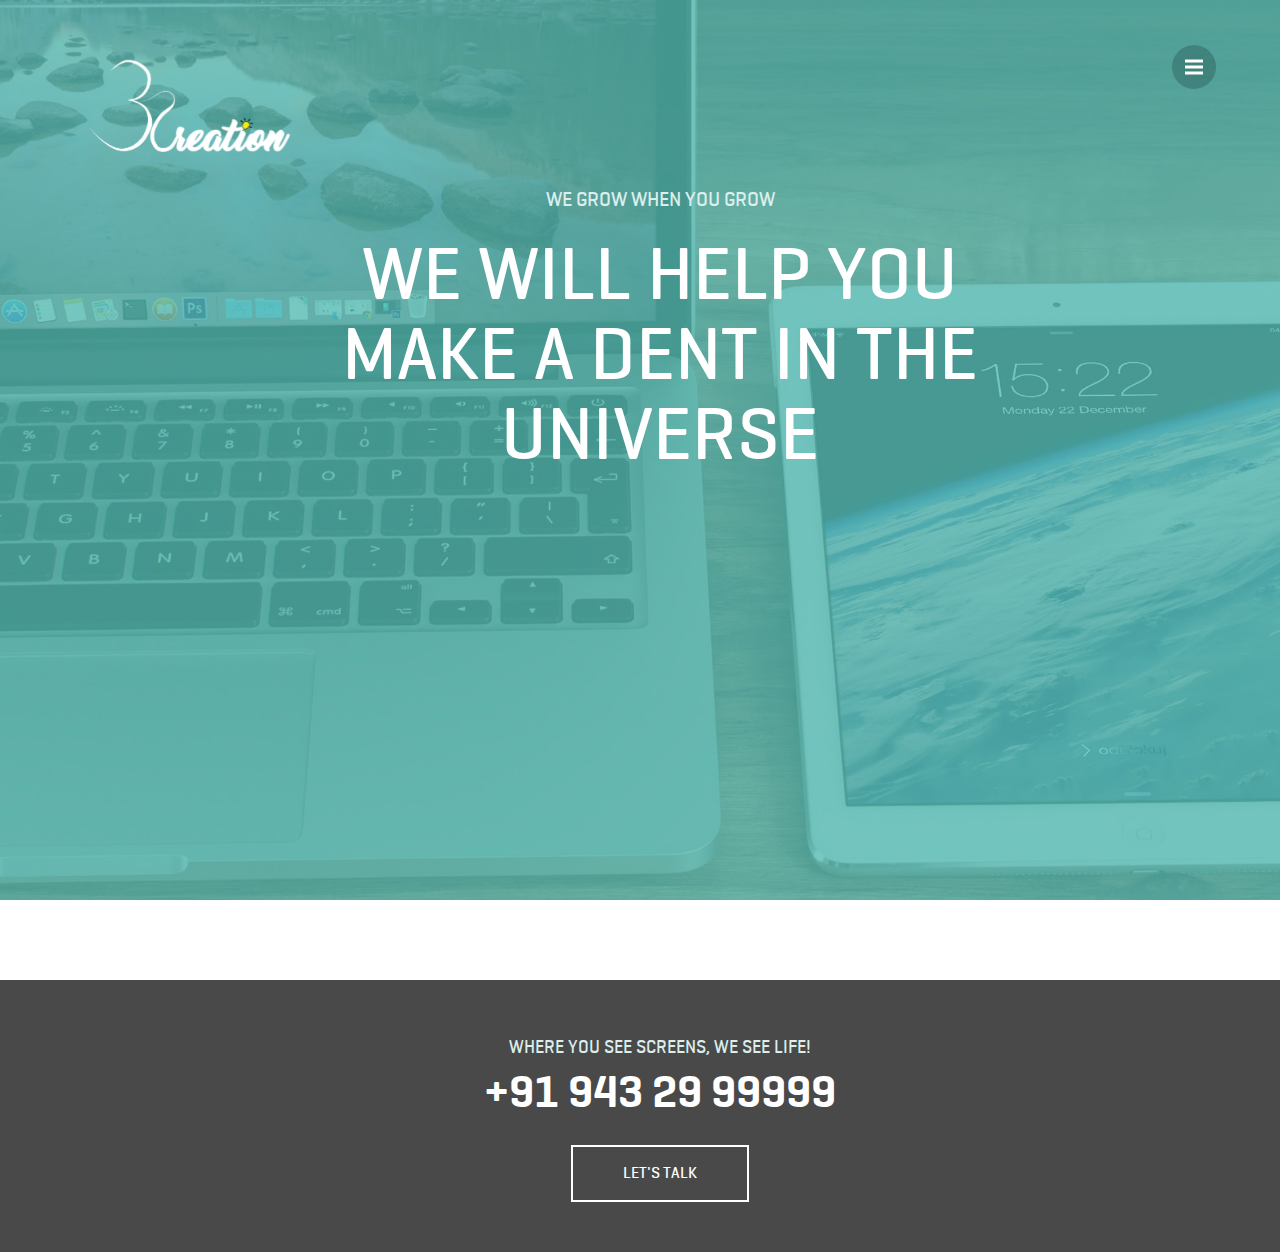
==== contact/index.html @ 8f8025cc "first commit" ====
<!DOCTYPE html>
<html lang="en">
<head>
  <meta charset="UTF-8">
  <title>Contact | OhmCreation</title>
  <link rel="stylesheet" href="../wp-content/themes/webbies/css/bootstrap.min.css">
  <link rel="stylesheet" href="../wp-content/themes/webbies/style.css">
  <script src="../wp-content/themes/webbies/js/prefixfree.min.js"></script>
  <meta name="viewport" content="width=device-width, initial-scale=1">
  <!--menubar css-->
   <link rel="stylesheet" href="../wp-content/themes/webbies/css/responsive.css">
  <link rel="stylesheet" href="../wp-content/themes/webbies/css/navbar.css">
  <!-- SEO -->
  <meta name="description"  content="Feel free to contact us, if you want to get quality web designing, web development, Application development at affordable prices." />

<link rel="canonical" href="index.html" />
<!-- SEO -->
</head>

<body>

<header>
  <nav class="navbar navbar-default navbar-fixed-top" role="navigation">
  <div class="navbar-header">
        <a class="navbar-brand" href="../index.html"><img src="../wp-content/uploads/2016/03/logo-min.png" style="width: 200px;"></a>
      </div>
    <div class="container">
      <!-- navbar-header -->
	  <!--<div class="collapse navbar-collapse" id="collapse">-->
        <div id="collapse">
        <ul class="cd-primary-nav">
		<a href="../index.html"><img src="../wp-content/uploads/2016/03/grenn_logo-min.png" style="width: 200px;"></img></a>
			<li><a href="../index.html">Home</a></li>
			<li><a href="../what-we-offer/index.html">What we offer</a></li>
			<!-- <li><a href="http://webbies.co/advantage/">Ohmcreation advantage</a></li> -->
			<li><a href="../index.html%3Fp=6.html">Our Process</a></li>
			<!--<li><a href="testimonials.html">Testimonials</a></li>-->
			<li><a href="index.html">Contact</a></li>
		</ul> 
      </div>
    </div>
  </nav>

  <div class="carousel fade" data-ride="carousel" id="featured">
  <!--<ol class="carousel-indicators">
    </ol>-->
    
    <div class="carousel-inner fullheight">
      <div class="item"><img src="../wp-content/uploads/2016/03/contact-min.jpg" alt="O">
      	<div class="col-md-12 col-sm-12 col-xs-12 icon_div ">
        	<ul class="ne_top adv_2">
        	<div class="container top con1">WE GROW WHEN YOU GROW</div>
            <div class="container top con2">
                WE WILL HELP YOU MAKE A DENT IN THE UNIVERSE
            </div>
            </ul>
        </div>
      </div>
    </div>

    <!--<a class="left carousel-control" href="#featured" role="button" data-slide="prev">
    <span class="glyphicon glyphicon-chevron-left"><img src="images/left_ar.png" class="img-responsive"></span>
    </a>
    <a class="right carousel-control" href="#featured" role="button" data-slide="next">
    <span class="glyphicon glyphicon-chevron-right"> <img src="images/right_ar.png" class="img-responsive"></span>
    </a>-->
    
  </div>
</header>

<!-- <div class="main">
  <div class="page" id="mission">
    <div class="content container">
      <h2></h2>      
      <div class="row">
        <div class="col-md-6 col-sm-6">
        	<img src="../wp-content/themes/webbies/images/sumesh.png" class="img-responsive center-block offer">
        </div> -->
      <!--   
        <div class="col-md-6 col-sm-6 cn_pdng">
        <span class="con_advs">FOUNDER-CEO</span>
         <div class="con_h2">Sumesh Dugar</div>   
        	<p class="con_text top">Sumesh is the captain of the ship, steering the crew through smooth sailing and rough weather. He guides business strategy and provides insight on what will work and what won't. He's a sucker for smart, intuitive design. Throw him a good challenge, and he'll know exactly how to take it apart and put it back together in a better way. He believes in believing, and takes a particular interest in understanding how businesses can be optimized and improved at each stage.
            </p>
            <div class="col-md-5 col-sm-6 top"> <a href="mailto:kapeesh@webbies.co"><button class="button5 ">Send Mail</button></a></div> 
            <div class="col-md-6 col-sm-6 top"> <span class="con_no ">+91 98361 59218</span></div>
        </div>
      </div>
	  
	  <div class="row" style="padding-top:50px">
        <div class="col-md-6 col-sm-6">
        	<img src="../wp-content/themes/webbies/images/manvi.png" class="img-responsive center-block offer">
        </div>
        
        <div class="col-md-6 col-sm-6 cn_pdng">
        <span class="con_advs">CREATIVE HEAD</span>
         <div class="con_h2">Manvi Agarwal</div>   
        	<p class="con_text top">Manvi advises on designing and testing. She loves clever wordplay and witty, meaningful content. When you see her sipping on a steaming cup of green tea, you can be sure that she's deep in thought about how to make some aspect of the interface experience better. Her curiosity can be piqued by talking about machine learning. She is fascinated by how the public social profile, core values, and product offerings of a company are closely interrelated to each other.
            </p>
            <div class="col-md-5 col-sm-6 top"> <a href="mailto:manvi.webbies@gmail.com"><button class="button5 ">Send Mail</button></a></div> 
            <div class="col-md-6 col-sm-6 top"> <span class="con_no ">+91 85849 93333</span></div>
        </div>
      </div> -->
      
      <!--<div class="row top3">
        <div class="col-md-6 col-sm-6">
        	<img src="images/manvi.png" class="img-responsive center-block offer">
        </div>
        
        <div class="col-md-6 col-sm-6 cn_pdng">
        <span class="con_advs">SENIOR ADVISOR</span>
         <div class="con_h2">Manvi Agarwal</div>   
        	<p class="con_text top">Christian is all about the vortex between brand identities, motion graphics and digital. He has worn many hats in his career; entrepreneur, advisor, strategist, creative director, CEO. As a result, he has a unique ability to manage multi-disciplinary projects and to navigate complex challenges. As a senior advisor in brand strategy, he is the man who can convert insights and strategies into sustainable and useful advantages for the companies and organisations we work with.
            </p>
           <div class="col-md-5 col-sm-6 top"> <button class="button5 ">Send Mail</button></div> 
            <div class="col-md-6 col-sm-6 top"> <span class="con_no ">+91 98361 59218</span></div>
        </div>
      </div>-->
      
    </div>
  </div>
</div><!-- main -->

<footer>
  <div class="container ft_3">
    <ul>
      <li class="ft_1">WHERE YOU SEE SCREENS, WE SEE LIFE!</li>
      <li class="ft_2"><a href="tel:+919836159218">+91 943 29 99999</a></li>
      <li class="top">
        <button class="bttn3">LET'S TALK<!--<a href="tel:+91 9836159218"> </a>--></button>
      </li>
    </ul>
  </div>
</footer>
     <div class="cd-overlay-nav">
		<span></span>
	</div> <!-- cd-overlay-nav -->

	<div class="cd-overlay-content">
		<span></span>
	</div> <!-- cd-overlay-content -->

	<a href="index.html#0" class="cd-nav-trigger">Menu<span class="cd-icon"></span></a>
<script src="../wp-content/themes/webbies/js/jquery.min.js"></script>
<script src="../wp-content/themes/webbies/js/bootstrap.min.js"></script>
<script src="../wp-content/themes/webbies/js/myscript.js"></script>
<!--menubar js-->
<!--<script src="js/jquery-2.1.1.js"></script>-->
<script src="../wp-content/themes/webbies/js/velocity.min.js"></script>
<script src="../wp-content/themes/webbies/js/main.js"></script>
<script>
$(document).ready(function(){

	$(".Isactive").click(function(){
		if($(this).attr("src") == "http://webbies.co/wp-content/themes/webbies/images/startup.png")
		{
			$(this).attr("src","http://webbies.co/wp-content/themes/webbies/images/process_corporate.png")
			$(".Isactive2").attr("src","http://webbies.co/wp-content/themes/webbies/images/process_corporate2.png")
		}
		else
		{
			$(this).attr("src","http://webbies.co/wp-content/themes/webbies/images/startup.png")
			$(".Isactive2").attr("src","http://webbies.co/wp-content/themes/webbies/images/corporate.png")
		}
	})
	$(".Isactive2").click(function(){
	
		if($(this).attr("src") == "http://webbies.co/wp-content/themes/webbies/images/process_corporate2.png")
		{
			$(this).attr("src","http://webbies.co/wp-content/themes/webbies/images/corporate.png")
			$(".Isactive").attr("src","http://webbies.co/wp-content/themes/webbies/images/startup.png")
		}
		else
		{
			$(this).attr("src","http://webbies.co/wp-content/themes/webbies/images/process_corporate2.png")
			$(".Isactive").attr("src","http://webbies.co/wp-content/themes/webbies/images/process_corporate.png")
		}

		
			
	})
	$('ul#mainNav li a').click(function(){
		$('.content').hide();
		$('#'+$(this).data('content')).fadeIn(1000);
	});
    function fadeInFirstContent(){
        $('#content-wrap1').fadeIn(1000);
    
    }
    fadeInFirstContent();
})
 
</script>
</body>
</html>
---- wp-content/themes/webbies/style.css ----
/*Theme Name: Webbies */
@import url(http://fonts.googleapis.com/css?family=Open+Sans:400,300,700,800|Roboto+Slab:400,100,300,700);
@font-face {
	font-family: 'geogrotesque-medium-webfont';
	src: url(fonts/geogrotesque-medium-webfont.otf);
	src: url(fonts/geogrotesque-medium-webfont.eot) format("embedded-opentype"), url(fonts/geogrotesque-medium-webfont.woff2.html) format("woff2"), url(fonts/geogrotesque-medium-webfont.woff) format("woff"), url(fonts/geogrotesque-medium-webfont.ttf) format("truetype"), url(fonts/geogrotesque-medium-webfont.svg) format("svg")
}
@font-face {
	font-family: 'Georgia';
	src: url(fonts/Georgia.otf);
	src: url(fonts/Georgia.eot) format("embedded-opentype"), url(fonts/Georgia.woff2.html) format("woff2"), url(fonts/Georgia.woff) format("woff"), url(fonts/Georgia.ttf) format("truetype"), url(fonts/Georgia.svg) format("svg")
}
@font-face {
	font-family: 'geogrotesque-light-webfont';
	src: url(fonts/geogrotesque-light-webfont.otf);
	src: url(fonts/geogrotesque-light-webfont.eot) format("embedded-opentype"), url(fonts/geogrotesque-light-webfont.woff2.html) format("woff2"), url(fonts/geogrotesque-light-webfont.woff) format("woff"), url(fonts/geogrotesque-light-webfont.ttf) format("truetype"), url(fonts/geogrotesque-light-webfont.svg) format("svg")
}
@font-face {
	font-family: 'geogrotesque-semibold-webfont';
	src: url(fonts/geogrotesque-semibold-webfont.otf);
	src: url(fonts/geogrotesque-semibold-webfont.eot) format("embedded-opentype"), url(fonts/geogrotesque-semibold-webfont.woff2.html) format("woff2"), url(fonts/geogrotesque-semibold-webfont.woff) format("woff"), url(fonts/geogrotesque-semibold-webfont.ttf) format("truetype"), url(fonts/geogrotesque-semibold-webfont.svg) format("svg")
}
@font-face {
	font-family: 'tisa';
	src: url(fonts/tisa.otf);
	src: url(fonts/tisa.eot) format("embedded-opentype"), url(fonts/tisa.woff2.html) format("woff2"), url(fonts/tisa.woff) format("woff"), url(fonts/tisa.ttf) format("truetype"), url(fonts/tisa.svg) format("svg")
}
@font-face {
	font-family: 'tisapro';
	src: url(fonts/tisapro.otf);
	src: url(fonts/tisapro.eot) format("embedded-opentype"), url(fonts/tisapro.woff2.html) format("woff2"), url(fonts/tisapro.woff) format("woff"), url(fonts/tisapro.ttf) format("truetype"), url(fonts/tisapro.svg) format("svg")
}
body {
	font-family: geogrotesque-medium-webfont;
	font-weight: 300;
	font-size: 2em;
	position: relative;
	overflow-x: hidden
}
.body_c {
	background: #f0f7f7
}
h1, h2, h3, h4, h5, h6 {
	font-family: geogrotesque-medium-webfont;
	font-weight: 100;
	margin: 0
}
.bdy_with {
	width: 75%;
	border: 1px solid #F0F
}
header .navbar {
	padding: 0;
	transition: all .5s ease-out
}
header .navbar-default {
	background-color: transparent;
	border: none
}
header .navbar-default .navbar-nav a {
	color: #fff;
	padding: 5px 8px
}
header .navbar-default .navbar-nav a:hover {
	color: #EEC856
}
header .navbar-default .navbar-nav .active a {
	font-weight: 700;
	color: #EEC856;
	background: transparent;
	border-bottom: 4px solid #EEC856;
	text-shadow: none
}
header .navbar-default .navbar-nav .active a:hover {
	color: #E15D5F;
	background: transparent;
	text-shadow: none
}
header .navbar-brand {
	background-repeat: no-repeat;
	background-position: 15px 0;
	height: auto
}
header .navbar-brand h1 {
	color: #fff;
	margin: 0;
	font-size: 1.8em;
	font-weight: 400;
	padding-left: 105px
}
header .navbar-brand span.subhead {
	display: block;
	font-family: "Roboto Slab", serif;
	font-size: .6em;
	font-weight: 100
}
header .navbar-toggle {
	background-color: #279182
}
header .navbar-default .navbar-toggle .icon-bar {
	background-color: #fff
}
@media only screen and (max-width: 768px) {
header .navbar-collapse.in {
	background-color: rgba(0,0,0,.5)
}
}
header .navbar.inbody {
	padding-top: 0;
	padding-bottom: 0
}
header .navbar.inbody .navbar-nav {
	padding-top: 55px
}
header .inbody .navbar-brand {
	background-size: 43px;
	background-position: top left;
	margin-top: 45px;
	padding-bottom: 0;
	margin-left: 75px
}
header .inbody .navbar-brand h1 {
	font-size: 1.1em;
	padding-left: 38px
}
header .inbody .navbar-brand span.subhead {
	display: none
}
.carousel.fade {
	opacity: 1
}
.carousel.fade .item {
	transition: opacity ease-out .7s;
	left: 0;
	opacity: 0;
	top: 0;
	position: absolute;
	width: 100%;
	display: block
}
.carousel.fade .item:first-child {
	top: auto;
	opacity: 0;
	position: relative
}
.carousel.fade .item.active {
	opacity: 1
}
.carousel-control.right, .carousel-control.left {
	background-image: none
}
#featured .item {
	background-size: cover;
	background-repeat: no-repeat;
	background-position: center center;
	width: 100%;
	height: 100%
}
.page {
	padding: 50px 0
}
.page h2 {
	font-size: 3em;
	text-align: center;
	margin-bottom: 30px
}
.page h3 {
	font-size: 2em;
	text-align: center;
	margin-bottom: 30px
}
#mission {
	background-color: #2em #fff
}
.service {
	margin: 20px 0;
	text-align: center
}
#services img.icon {
	display: block;
	width: 80px;
	margin: 0 auto;
	margin-bottom: 5px
}
#services h3 {
	margin-bottom: 10px
}
@media only screen and (min-width: 450px) and (max-width: 768px) {
.service p {
	padding: 0 20%
}
}
#staff {
	background-color: #fff
}
.doctor {
	margin: 10px 0
}
.doctor h3 {
	font-weight: 600;
	font-size: 1.2em;
	color: #6F4E36;
	padding-bottom: 5px
}
.doctor p {
	font-size: .8em
}
.doctor img {
	width: 100%
}
#testimonials {
	padding: 0
}
#testimonials h2 {
	display: none
}
#testimonials blockquote {
	margin: 0;
	padding: 0;
	border-left: none;
	min-height: 500px;
	position: relative
}
#testimonials blockquote .quote {
	background-color: rgba(255,255,255,.6);
	padding: 20px 5%;
	position: absolute;
	bottom: 0;
	width: 75%;
	font-weight: 400;
	border-radius: 0 50px 0 0
}
#testimonials blockquote .quote:hover {
	background-color: rgba(239,240,196,.9)
}
#testimonials #janeh {
	background: url(http://webbies.co/wp-content/themes/webbies/images/testimonial-janeh.jpg) no-repeat center center;
	background-size: cover
}
#testimonials #johnb {
	background: url(http://webbies.co/wp-content/themes/webbies/images/testimonial-johnb.jpg) no-repeat center center;
	background-size: cover
}
#testimonials #mcphersons {
	background: url(http://webbies.co/wp-content/themes/webbies/images/testimonial-mcphersons.jpg) no-repeat center center;
	background-size: cover
}
#testimonials #lorraines {
	background: url(images/testimonial-lorraines.jpg) no-repeat center center;
	background-size: cover
}
#testimonials .quote {
	font-size: 1.2em;
	line-height: 110%;
	font-weight: 400
}
#testimonials .quote .more, #testimonials .customer {
	opacity: 0;
	font-size: 0;
	line-height: 0;
	padding-top: 10px
}
#testimonials .quote:hover .more {
	font-family: "Open Sans", sans-serif;
	font-weight: 100;
	display: block;
	opacity: 1;
	font-size: .8em;
	line-height: 120%
}
#testimonials .quote:hover .customer {
	display: block;
	font-size: .7em;
	text-align: right
}
#testimonials .quote .intro::after {
	content: '...'
}
#testimonials .quote:hover .intro::after {
	content: ''
}
footer {
	background: #586D74;
	color: #fff;
	font-size: .8em;
	padding: 20px 0 40px
}
footer a:hover {
	color: #fff!important
}
footer .phone {
	font-size: 1.4em;
	font-weight: 700;
	color: #E0E6AE
}
footer .navbar {
	margin-bottom: 0;
	min-height: 0
}
footer .navbar-default {
	background-color: transparent;
	border: none;
	margin-right: 40px
}
footer .navbar-nav>li a {
	padding-top: 0;
	padding-bottom: 0;
	text-decoration: underline;
	color: #EEC856!important
}
.icon_div {
	margin: 166px 0 34px;
	position: absolute
}
.ne_top {
	color: #fff;
	text-align: center
}
.icn1 {
	background: no-repeat center;
	height: 10em;
	margin: auto
}
.button {
	background-color: #fff;
	border: none;
	color: #4FABA4;
	padding: 10px;
	margin-top: 8px;
	padding-right: 45px;
	padding-left: 50px
}
.top {
	margin-top: 20px
}
.top9 {
	margin-top: 12px
}
.top3 {
	margin-top: 66px
}
.soan {
	font-family: 'tisapro'
}
.soan1 {
	font-size: 2.5em;
	padding-bottom: 12px
}
.soan2 {
	font-size: 16px;
	line-height: 1.6
}
.offer {
	padding: 40px;
	padding-top: 0;
	height: 15em
}
.offer_text {
	width: 83%;
	margin: auto;
	color: #696969;
	font-family: 'tisapro';
	font-size: 18px;
	text-align: center;
	line-height: 2;
	margin-top: 20px
}
.button2 {
	background-color: #54bbb2;
	border: none;
	color: #fff;
	padding: 10px;
	padding-right: 30px;
	padding-left: 30px;
	width: 232px
}
.btnText {
	font-family: geogrotesque-medium-webfont;
	color: #4FABA4
}
.btnTextWhite {
	color: #fff
}
.button4 {
	color: #54bbb2;
	border: none;
	display: inline-block;
	padding: 11px 60px;
	border-radius: 0;
	text-align: center;
	font-size: 18px;
	background: #fff
}
.button5 {
	border: none;
	background-color: #54bbb2;
	border: none;
	color: #fff;
	padding: 10px;
	padding-right: 50px;
	padding-left: 50px
}
.offer_btn {
	text-align: center
}
div#services {
	background: url(../../uploads/2016/03/servicesbg-min.jpg);
	color: #FFF
}
.perc {
	color: #FFF;
	font-size: 100px;
	line-height: 100px
}
.advntg {
	padding-top: 0;
	height: 20em
}
.advntg_h {
	color: #393939;
	font-size: 18px;
	padding-top: 23px;
	font-family: 'geogrotesque-light-webfont'
}
div.testimonials {
	background: url(../../uploads/2016/03/testimonials-min.jpg);
	color: #FFF
}
img.icon {
	width: 50%;
	background: #fff;
	border-radius: 50%;
	height: 100%;
	padding-top: -10px
}
.testim {
	font-size: 20px;
	padding-top: 20px
}
.f_topbox input[type=text] {
	background: none;
	border-bottom: 1px dashed #ccc;
	border-left: none;
	border-right: none;
	border-top: none;
	font-size: 16px;
	margin-bottom: 14px;
	padding: 8px 16px 8px 12px;
	width: 100%;
	font-family: 'opensans-light-webfont';
	font-weight: 300;
	font-style: italic;
	color: #000
}
.f_topbox input[type=submit] {
	border: 2px solid #46eca0;
	border-radius: 2px;
	color: #000;
	display: inline-block;
	font-family: 'OpenSansBold';
	padding: 5px 50px;
	text-align: center;
	font-size: 16px;
	background: none
}
.frmcr {
	height: 48px
}
.form_control {
	outline: 0;
	display: block;
	font-family: 'tisapro';
	width: 100%;
	padding: 6px 12px;
	font-size: 14px;
	line-height: 1.42857143;
	color: #696969;
	background: none;
	background-image: none;
	border: 0;
	border-bottom: 1px solid #696969;
	border-radius: 0
}
.input_group_addon {
	padding: 6px 12px
}
.input_group_addon, .input-group-btn {
	width: 1%;
	white-space: nowrap;
	vertical-align: middle
}
.input_group_addon, .input-group-btn, .input-group .form-control {
	display: table-cell
}
.frm_button {
	border: none;
	color: #fff;
	display: inline-block;
	padding: 11px 100px;
	border-radius: 0;
	text-align: center;
	font-size: 18px;
	background: #54bbb2
}
.ghk {
	margin-top: 24px;
	margin-left: 60px
}
.contt {
	font-size: 24px;
	color: #fff;
	margin-bottom: -7px;
	line-height: 31px
}
.contc {
	width: 50%;
	margin: auto
}
.contc2 {
	text-align: center;
	margin-top: 40px
}
select#location {
	width: 95%;
	padding-left: 10px;
	padding-bottom: 11px;
	border: 0;
	border-bottom: 1px solid #696969;
	color: #696969;
	font-size: 14px;
	font-family: 'tisapro';
	outline: 0;
	background: none
}
.dis_b {
	display: block
}
.dis_n {
	display: none
}
.dis_b2 {
	display: initial
}
.dis_n2 {
	display: none
}
.mrg_ato {
	float: none;
	margin: auto
}
.carousel-control:hover, .carousel-control:focus {
	color: #fff;
	text-decoration: none;
	filter: alpha(opacity=90);
	outline: 0;
	opacity: .9
}
::-webkit-input-placeholder {
color:#696969
}
:-moz-placeholder {
color:#696969
}
::-moz-placeholder {
color:#696969
}
:-ms-input-placeholder {
color:#696969
}
.CLR {
	color: #fff
}
.top2 {
	margin-top: 120px
}
.top4 {
	margin-top: 80px
}
.top5 {
	margin-top: 55px;
	margin-bottom: 35px
}
.top6 {
	margin-top: 55px;
	margin-bottom: 43px
}
.top7 {
	padding-top: 45px
}
.top8 {
	margin-top: 35px
}
.clr2 {
	color: #54bbb2
}
.testms {
	color: #393939;
	font-size: 3em;
	font-family: 'geogrotesque-medium-webfont';
	text-align: center;
	padding-top: 75px
}
.testms1 {
	background: url(images/testimonial.jpg)
}
div#testms2 {
	margin-top: 30px
}
.sldr_p {
	padding-top: 15px;
	line-height: 25px;
	font-family: 'Georgia';
	color: #fff;
	font-size: 15px;
	text-shadow: none;
	text-align: left
}
.car {
	bottom: -56px
}
.pdd_btm {
	padding-bottom: 30px
}
nav.navbar.navbar-default.navbar-fixed-top.bkg_wh.inbody {
	background: #f0f7f7
}
.con1 {
	font-size: 20px;
	font-family: 'geogrotesque-medium-webfont';
	color: #dbeeec
}
.con2 {
	width: 75%;
	line-height: 80px;
	font-size: 75px;
	padding: 0 120px 20px
}
.con_h2 {
	text-align: left;
	font-family: 'geogrotesque-semibold-webfont';
	font-size: 40px
}
.con_text {
	color: #999;
	font-family: 'tisapro';
	font-size: 15px;
	text-align: left;
	line-height: 1.6
}
.con_no {
	color: #898989;
	font-size: 18px;
	line-height: 3
}
.con_advs {
	color: #c2c1c1;
	font-size: 17px
}
footer {
	background: #494949
}
ul {
	list-style-type: none
}
.add {
	font-family: 'geogrotesque-light-webfont'
}
.perctge {
	font-family: 'geogrotesque-medium-webfont';
	color: #54bbb2;
	font-size: 70px;
	float: left;
	padding: 0;
	margin: 0;
	line-height: 53px;
	padding-right: 13px
}
.proc_text {
	margin: auto;
	float: none;
	color: #696969;
	font-family: 'tisapro';
	font-size: 16px;
	text-align: left;
	padding-right: 28px;
	line-height: 1.3;
	padding-left: 16px;
	width: 264px
}
.proc_bg {
	background: url(images/process_bg.png);
	padding-top: 5%;
	padding-bottom: 5%;
	color: #fff;
	font-family: 'tisapro';
	font-size: 16px
}
.arl_text {
	padding: 5px;
	height: 120px;
	margin-top: 15px
}
.li {
	background: url(../../uploads/2016/03/le_ar-min.png) top right no-repeat;
	padding-right: 30px;
	background-position-y: 14px
}
.li2 {
	background: url(../../uploads/2016/03/down_ar-min.png) center bottom no-repeat;
	padding-right: 16px
}
.li3 {
	background: url(../../uploads/2016/03/ar_lft-min.png) top right no-repeat;
	padding-right: 30px;
	background-position-y: 14px
}
.ft_1 {
	color: #dbeeec;
	font-size: 18px
}
.ft_2 {
	color: #fff;
	font-size: 45px;
	font-family: 'geogrotesque-semibold-webfont'
}
.bttn3 {
	outline: 0;
	padding: 15px;
	padding-left: 50px;
	padding-right: 50px;
	background: none;
	border: 2px solid #fff
}
.ft_3 {
	padding-top: 35px;
	text-align: center
}
.imf_abs {
	position: absolute;
	left: -64px;
	top: 85px
}
.pad {
	padding: 4px
}
.inner1 {
	height: 6em;
	padding-top: 58px;
	text-align: center;
	color: #393939;
	font-size: 35px
}
.inner_text {
	font-size: 15px;
	font-family: 'tisapro';
	color: #696969;
	line-height: 23px;
	padding-right: 10px
}
.ispan {
	color: #54bbb2;
	font-size: 18px;
	line-height: 1.6
}
.width_all {
	width: 75%;
	border: 1px solid red
}
a.left.carousel-control {
	margin-left: 15%
}
a.right.carousel-control {
	margin-right: 13%
}
.cor_with {
	width: 200px;
	margin: auto
}
.form-group {
	margin-bottom: 15px;
	margin-left: 20px
}
.ofr {
	margin-bottom: 44px
}
.ofr_crlc {
	width: 87%;
	margin: auto
}
.ct_sub {
	padding-top: 44px
}
.carousel-control .icon-next, .carousel-control .glyphicon-chevron-right {
	right: 20%;
	margin-right: -10px
}
.headerBig {
	padding-top: 30px;
	padding-bottom: 30px
}
.parentTxtDiv {
	display: flex;
	justify-content: center;
	align-items: center
}
.only1 {
	margin: auto;
	float: none;
	text-align: center
}
.carousel {
	height: 100%;
	margin-bottom: 80px
}
.carou {
	height: 100%;
	background: url(../../uploads/2016/03/carousel-exoticanimals-min.jpg);
	margin-bottom: 80px
}
.carousel-caption {
	z-index: 0;
	/*top: 25%*/
}
.carousel .item {
	height: 670px
}
.carousel-inner > .item > img {
	position: absolute;
	top: 0;
	left: 0;
	min-width: 100%
}
.marketing .col-lg-4 {
	margin-bottom: 20px;
	text-align: center
}
.marketing h2 {
	font-weight: 400
}
.marketing .col-lg-4 p {
	margin-right: 10px;
	margin-left: 10px
}
.featurette-divider {
	margin: 80px 0
}
.featurette-heading {
	font-weight: 300;
	line-height: 1
}
@media (min-width: 768px) {
.navbar-wrapper {
	margin-top: 20px
}
.navbar-wrapper .container {
	padding-right: 15px;
	padding-left: 15px
}
.navbar-wrapper .navbar {
	padding-right: 0;
	padding-left: 0;
	border-radius: 4px
}
.carousel-caption p {
	font-family: 'tisapro';
	margin-bottom: 20px;
	font-size: 21px;
	line-height: 1.4
}
.featurette-heading {
	font-size: 50px
}
}
@media (min-width: 992px) {
.featurette-heading {
	margin-top: 120px
}
}
.parentTxtDiv2 {
	display: block;
	justify-content: center;
	align-items: center
}
.dis_b3 {
	display: block
}
.dis_n3 {
	display: none
}
.imf_abs22 {
	position: absolute;
	left: 295px;
	width: 75px!important;
	height: 75px!important;
	margin-top: -147px
}
.active_img {
	display: inline
}
a:focus, a:active, button, input[type="reset"]::-moz-focus-inner, input[type="button"]::-moz-focus-inner, input[type="submit"]::-moz-focus-inner, select::-moz-focus-inner, input[type="file"] > input[type="button"]::-moz-focus-inner {
outline:none!important
}



.intro {
    display: table;
    width: 100%;
    height: auto;
    padding: 100px 0;
    text-align: center;
    color: #fff;
/*    background: url(../img/intro-bg.jpg) no-repeat bottom center scroll;
    background-color: #000;
*/    -webkit-background-size: cover;
    -moz-background-size: cover;
    background-size: cover;
    -o-background-size: cover;
}

.intro .intro-body {
    display: table-cell;
    vertical-align: middle;
}

.intro .intro-body .brand-heading {
   /* font-size: 40px;*/
}

.intro .intro-body .intro-text {
    /*font-size: 18px;*/
}

@media(min-width:768px) {
    .intro {
        height: 100%;
        padding: 0;
    }

    .intro .intro-body .brand-heading {
        font-size: 100px;
    }

    .intro .intro-body .intro-text {
        font-size: 26px;
    }
}
---- wp-content/themes/webbies/css/responsive.css ----
@charset "utf-8";
/* CSS Document */




@media only screen 
and (min-width: 1400px)
and (max-width: 2570px) {
	.imf_abs {
    top: 116px;
}
	.carousel-caption {
    z-index: 10;
   /* top: 73%;*/
}
.carousel-control .icon-next, .carousel-control .glyphicon-chevron-right {
    right: 50%;
    margin-right: -10px;
}
.ne_top {
    margin-top: 15%;
    color: #fff;
    text-align: center;
}
.imf_abs{
    position: absolute;
    left: -64px;
    top: 124px;
}
	}
@media only screen 
and (min-width: 1125px)
and (max-width: 1399px) {

	.imf_abs{
    position: absolute;
    left: -64px;
    top: 124px;
}
.carousel-control .icon-next, .carousel-control .glyphicon-chevron-right {
    right: 50%;
    margin-right: -10px;
}
	}

@media only screen 
and (min-width: 1000px)
and (max-width: 1124px) {


	.carousel-control .icon-next, .carousel-control .glyphicon-chevron-right {
    right:65%;
    margin-right: -10px;
}
	.con2 {
    width: 80%;
    line-height: 80px;
    font-size: 65px;
    padding: 0px 100px 20px 101px;
}
.button5 {
 padding-right: 36px;
    padding-left:36px;
    font-size: 16px;

}
	}

@media only screen 
and (min-width: 768px)
and (max-width: 999px) {
	.proc_text {

    width: 220px;
}
	.dis_nn{ display:none;}
	.arl_text {
    padding: 0;
    height: 135px;
    margin-top: 9px;
}
	.cor_with {
    width: 200px;
    margin: auto;
}
	.imf_abs {
    position: absolute;
    left: -64px;
    top: 58px;
}
		.testms {

    font-size: 2em;
}
	.soan1 {
    font-size: 2em;
}
	.offer {

    height: 13em;
}
.cor_with {
    width: auto;
}
.carousel-control .glyphicon-chevron-left, .carousel-control .glyphicon-chevron-right, .carousel-control .icon-prev, .carousel-control .icon-next{
    margin-top: -38px;
}
.contaer {
    width: 655px;
}
		.con2 {
    width: 80%;
    line-height: 80px;
    font-size: 65px;
    padding: 0px 100px 20px 101px;
}
.button5 {
 padding-right: 36px;
    padding-left:36px;
    font-size: 16px;

}
	}
	
	
	
@media only screen 
and (min-width: 240px)
and (max-width: 767px) {
	
	.carousel-caption {
        position: inherit;
    margin-top: 48%;}
	
	.arl_text {
    width: 173px;
    padding: 5px;
    margin: auto;
    height: 128px;
    margin-top: 15px;
}
	.parentTxtDiv {
    display: inherit;
}
	.inner_text {
    padding-right: 12px;
}
	.dis_b3{ display:none;}
.dis_n3{ display:block;}
	.button {

    padding-right: 19px;
    padding-left: 19px;
}
	.ghk{
    margin-top:auto;
    margin-left: auto;
}
	.only1 {
    margin: auto;
    float: left;
    text-align: center;
    /* align-items: center; */
}
.cn_pdng{
    padding: 25px;
}
	
	.adv_2{
    margin-top: 132px;
}
	.paddingBtm {
    padding-bottom: 45px;
}
.top_text{margin-top: 110px;}
	
	
	img.icon {
    width: 40%;
}
.btmm{
    padding-bottom: 20px;
}
.btmm_tp{
    padding-top: 25px !important;
}
	.soan1 {
    font-size: 2em;
}
	.top3 {
    margin-top: 0;
	}
	.proc_text {
    color: #696969; font-family: 'tisapro';
    font-size: 16px;
    text-align: left;
    padding-right: 0;
    line-height: 1.3;
    margin-top: 37px !important;
}
	.page h2 {
    font-size: 2em;
    text-align: center;
    margin-bottom: 30px;
}
	.li {
    background: url(../images/down_ar.png) bottom no-repeat;
    padding-right: 0px;
}
.li3 {
    background: url(../images/down_ar.png) bottom no-repeat;
    padding-right: 0px;
}
	a.navbar-brand {
    float: none;
    display: table;
    left: 0;
    right: 0;
    margin: auto;
}
	header .inbody .navbar-brand {
    float: none;
    display: table;
    left: 0;
    right: 0;
    margin: 35px auto;

    /* margin-left: 10px; */
}
	.icon_div {
    /* position: absolute; */
    /* bottom: 103px; */
    /* height: 57em; */
    margin: auto;
    width: 100%;
    margin-top: 161px;
    /* display: flex; */
    align-items: center;
}
.offer {
    padding: 40px;
    padding-top: 0;
    height: auto;
}
.contc {
    width: auto;
}
.icn1 {
    height: 8em;
}
.soan1 {
    font-size: 18px;
}
.ne_top {
    font-size: 16px;
}
.top {
    margin-top: 10px;
}
.advntg {
    height: auto;
}
.dis_b{ display:none;}
.dis_n{ display:block;}
.dis_b2 {
    display: none;
}
.dis_n2{ display:inline;}

.frm_button {
    padding: 11px 60px;
}
.testms {
	    font-size: 30px;
    padding-top: 0;
	margin-top: 5%;
}
div#testms2 {
    margin-top: 0;
}
.con2 {width:auto;
    line-height: 60px;
    font-size: 45px;
    padding: 0;
}
ul {
    padding: 0;
    list-style-type: none;
}
.ft_2 {
    font-size: 20px;
}
.ft_1 {
    font-size: 15px;
}
.bttn3 {
    padding-left: 40px;
    padding-right: 40px;
}
.inner1 {
	height: 2em;
    padding-top: 0;
    text-align: left;
    color: #393939;
    font-size: 23px;
}
a.left.carousel-control {
    margin-left: 0;
}
a.right.carousel-control {
    margin-right:0;
}
.cor_with{    width: 150px;
    padding: 0 !important;
    margin: 30px auto;
    text-align: center;}

	}
---- wp-content/themes/webbies/css/navbar.css ----
/* -------------------------------- 

Primary style

-------------------------------- */
*, *::after, *::before {
  -webkit-box-sizing: border-box;
  -moz-box-sizing: border-box;
  box-sizing: border-box;
}

*::after, *::before {
  content: '';
}

a {
  text-decoration: none;
}

.cd-primary-nav a {
    color: #393939;
    font-size: 28px;
    font-size: 1.75rem;
}
.cd-logo, .cd-nav-trigger {
  position: fixed;
  display: inline-block;
}

.cd-logo {
  top: 28px;
  left: 5%;
}
.cd-logo img {
  display: block;
}

.cd-nav-trigger {
  top: 45px;
  right: 5%;
  height: 44px;
  width: 44px;
  z-index: 5;
  /* image replacement */
  overflow: hidden;
  text-indent: 100%;
  white-space: nowrap;
}
.cd-nav-trigger .cd-icon {
  /* icon created in CSS */
  position: absolute;
  left: 50%;
  top: 50%;
  bottom: auto;
  right: auto;
  -webkit-transform: translateX(-50%) translateY(-50%);
  -moz-transform: translateX(-50%) translateY(-50%);
  -ms-transform: translateX(-50%) translateY(-50%);
  -o-transform: translateX(-50%) translateY(-50%);
  transform: translateX(-50%) translateY(-50%);
  display: inline-block;
  width: 18px;
  height: 3px;
  background-color: #ffffff;
  z-index: 10;
}
.cd-nav-trigger .cd-icon::before, .cd-nav-trigger .cd-icon:after {
  /* upper and lower lines of the menu icon */
  position: absolute;
  top: 0;
  right: 0;
  width: 100%;
  height: 100%;
  background-color: #ffffff;
  /* Force Hardware Acceleration in WebKit */
  -webkit-transform: translateZ(0);
  -moz-transform: translateZ(0);
  -ms-transform: translateZ(0);
  -o-transform: translateZ(0);
  transform: translateZ(0);
  -webkit-backface-visibility: hidden;
  backface-visibility: hidden;
  /* apply transition to transform property */
  -webkit-transition: -webkit-transform .3s;
  -moz-transition: -moz-transform .3s;
  transition: transform .3s;
}
.cd-nav-trigger .cd-icon::before {
  -webkit-transform: translateY(-6px) rotate(0deg);
  -moz-transform: translateY(-6px) rotate(0deg);
  -ms-transform: translateY(-6px) rotate(0deg);
  -o-transform: translateY(-6px) rotate(0deg);
  transform: translateY(-6px) rotate(0deg);
}
.cd-nav-trigger .cd-icon::after {
  -webkit-transform: translateY(6px) rotate(0deg);
  -moz-transform: translateY(6px) rotate(0deg);
  -ms-transform: translateY(6px) rotate(0deg);
  -o-transform: translateY(6px) rotate(0deg);
  transform: translateY(6px) rotate(0deg);
}
.cd-nav-trigger::before, .cd-nav-trigger::after {
  /* 2 rounded colored backgrounds for the menu icon */
  position: absolute;
  top: 0;
  left: 0;
  border-radius: 50%;
  height: 100%;
  width: 100%;
  /* Force Hardware Acceleration in WebKit */
  -webkit-transform: translateZ(0);
  -moz-transform: translateZ(0);
  -ms-transform: translateZ(0);
  -o-transform: translateZ(0);
  transform: translateZ(0);
  -webkit-backface-visibility: hidden;
  backface-visibility: hidden;
  -webkit-transition-property: -webkit-transform;
  -moz-transition-property: -moz-transform;
  transition-property: transform;
}
.cd-nav-trigger::before {
  background-color: rgba(9, 29, 35, 0.23);
  -webkit-transform: scale(1);
  -moz-transform: scale(1);
  -ms-transform: scale(1);
  -o-transform: scale(1);
  transform: scale(1);
  -webkit-transition-duration: 0.3s;
  -moz-transition-duration: 0.3s;
  transition-duration: 0.3s;
  -webkit-transition-delay: 0.4s;
  -moz-transition-delay: 0.4s;
  transition-delay: 0.4s;
}
.cd-nav-trigger::after {
  background-color: #5db9b1;
  -webkit-transform: scale(0);
  -moz-transform: scale(0);
  -ms-transform: scale(0);
  -o-transform: scale(0);
  transform: scale(0);
  -webkit-transition-duration: 0s;
  -moz-transition-duration: 0s;
  transition-duration: 0s;
  -webkit-transition-delay: 0s;
  -moz-transition-delay: 0s;
  transition-delay: 0s;
}
.cd-nav-trigger.close-nav::before {
  /* user clicks on the .cd-nav-trigger element - 1st rounded background disappears */
  -webkit-transform: scale(0);
  -moz-transform: scale(0);
  -ms-transform: scale(0);
  -o-transform: scale(0);
  transform: scale(0);
}
.cd-nav-trigger.close-nav::after {
  /* user clicks on the .cd-nav-trigger element - 2nd rounded background appears */
  -webkit-transform: scale(1);
  -moz-transform: scale(1);
  -ms-transform: scale(1);
  -o-transform: scale(1);
  transform: scale(1);
  -webkit-transition-duration: 0.3s;
  -moz-transition-duration: 0.3s;
  transition-duration: 0.3s;
  -webkit-transition-delay: 0.4s;
  -moz-transition-delay: 0.4s;
  transition-delay: 0.4s;
}
.cd-nav-trigger.close-nav .cd-icon {
  /* user clicks on the .cd-nav-trigger element - transform the icon */
  background-color: rgba(255, 255, 255, 0);
}
.cd-nav-trigger.close-nav .cd-icon::before, .cd-nav-trigger.close-nav .cd-icon::after {
  background-color: white;
}
.cd-nav-trigger.close-nav .cd-icon::before {
  -webkit-transform: translateY(0) rotate(45deg);
  -moz-transform: translateY(0) rotate(45deg);
  -ms-transform: translateY(0) rotate(45deg);
  -o-transform: translateY(0) rotate(45deg);
  transform: translateY(0) rotate(45deg);
}
.cd-nav-trigger.close-nav .cd-icon::after {
  -webkit-transform: translateY(0) rotate(-45deg);
  -moz-transform: translateY(0) rotate(-45deg);
  -ms-transform: translateY(0) rotate(-45deg);
  -o-transform: translateY(0) rotate(-45deg);
  transform: translateY(0) rotate(-45deg);
}

.cd-primary-nav {
  /* by default it's hidden */
  position: fixed;
  left: 0;
  top: 0;
  height: 100%;
  width: 100%;
  padding: 80px 5%;
  z-index: 3;
  background-color: #FFFFFF;
  overflow: auto;
  /* this fixes the buggy scrolling on webkit browsers - mobile devices only - when overflow property is applied */
  -webkit-overflow-scrolling: touch;
  visibility: hidden;
  opacity: 0;
  -webkit-transition: visibility 0s, opacity 0.3s;
  -moz-transition: visibility 0s, opacity 0.3s;
  transition: visibility 0s, opacity 0.3s;
}
.cd-primary-nav li {
  margin: 1.6em 0;
  text-align: center;
  text-transform: capitalize;
}
.cd-primary-nav a {
  font-size: 20px;
  font-size: 1.25rem;
  -webkit-font-smoothing: antialiased;
  -moz-osx-font-smoothing: grayscale;
  -webkit-transition: color 0.2s;
  -moz-transition: color 0.2s;
  transition: color 0.2s;
}
.no-touch .cd-primary-nav a:hover {
  color: #ffffff;
}
.cd-primary-nav.fade-in {
  /* navigation visible at the end of the circle animation */
  visibility: visible;
  opacity: 1;
}
@media only screen and (min-width: 768px) {
  .cd-primary-nav li {
    margin: 2em 0;
  }
  .cd-primary-nav a {
	  color: #393939;
    font-size: 28px;
    font-size: 1.75rem;
  }
}
@media only screen and (min-width: 1170px) {
  .cd-primary-nav li {
    margin: 2.6em 0;
  }
  .cd-primary-nav a {
    font-size: 32px;
    font-size: 2rem;
  }
}

.cd-overlay-nav, .cd-overlay-content {
  /* containers of the 2 main rounded backgrounds - these containers are used to position the rounded bgs behind the menu icon */
  position: fixed;
  top: 18px;
  right: 5%;
  height: 4px;
  width: 4px;
  -webkit-transform: translateX(-20px) translateY(20px);
  -moz-transform: translateX(-20px) translateY(20px);
  -ms-transform: translateX(-20px) translateY(20px);
  -o-transform: translateX(-20px) translateY(20px);
  transform: translateX(-20px) translateY(20px);
}
.cd-overlay-nav span, .cd-overlay-content span {
  display: inline-block;
  /*position: absolute;*/
  border-radius: 50%;
  /* Force Hardware Acceleration in WebKit */
  -webkit-transform: translateZ(0);
  -moz-transform: translateZ(0);
  -ms-transform: translateZ(0);
  -o-transform: translateZ(0);
  transform: translateZ(0);
  -webkit-backface-visibility: hidden;
  backface-visibility: hidden;
  will-change: transform;
  -webkit-transform-origin: 50% 50%;
  -moz-transform-origin: 50% 50%;
  -ms-transform-origin: 50% 50%;
  -o-transform-origin: 50% 50%;
  transform-origin: 50% 50%;
  -webkit-transform: scale(0);
  -moz-transform: scale(0);
  -ms-transform: scale(0);
  -o-transform: scale(0);
  transform: scale(0);
}
.cd-overlay-nav.is-hidden, .cd-overlay-content.is-hidden {
  /* background fades out at the end of the animation */
  opacity: 0;
  visibility: hidden;
  -webkit-transition: opacity .3s 0s, visibility 0s .3s;
  -moz-transition: opacity .3s 0s, visibility 0s .3s;
  transition: opacity .3s 0s, visibility 0s .3s;
}

.cd-overlay-nav {
  /* main rounded colored bg 1 */
  z-index: 2;
}
.cd-overlay-nav span {
  /*background-color: #091d23;*/
}

.cd-overlay-content {
  /* main rounded colored bg 2 */
  z-index: 4;
}
.cd-overlay-content span {
  background-color: #ffb441;
}

.cd-content {
  /* just some dummy content */
  padding: 80px 0;
  width: 90%;
  max-width: 768px;
  margin: 0 auto;
  z-index: 1;
}
.cd-content .cd-intro {
  height: 200px;
  padding-top: 4.6em;
}
.cd-content h1 {
  text-align: center;
  font-size: 20px;
  font-size: 1.25rem;
}
.cd-content p {
  line-height: 1.5;
  color: #a76500;
}
@media only screen and (min-width: 768px) {
  .cd-content .cd-intro {
    height: 250px;
    padding-top: 6em;
  }
  .cd-content h1 {
    font-size: 28px;
    font-size: 1.75rem;
  }
  .cd-content p {
    font-size: 18px;
    font-size: 1.125rem;
    line-height: 1.8;
  }
}
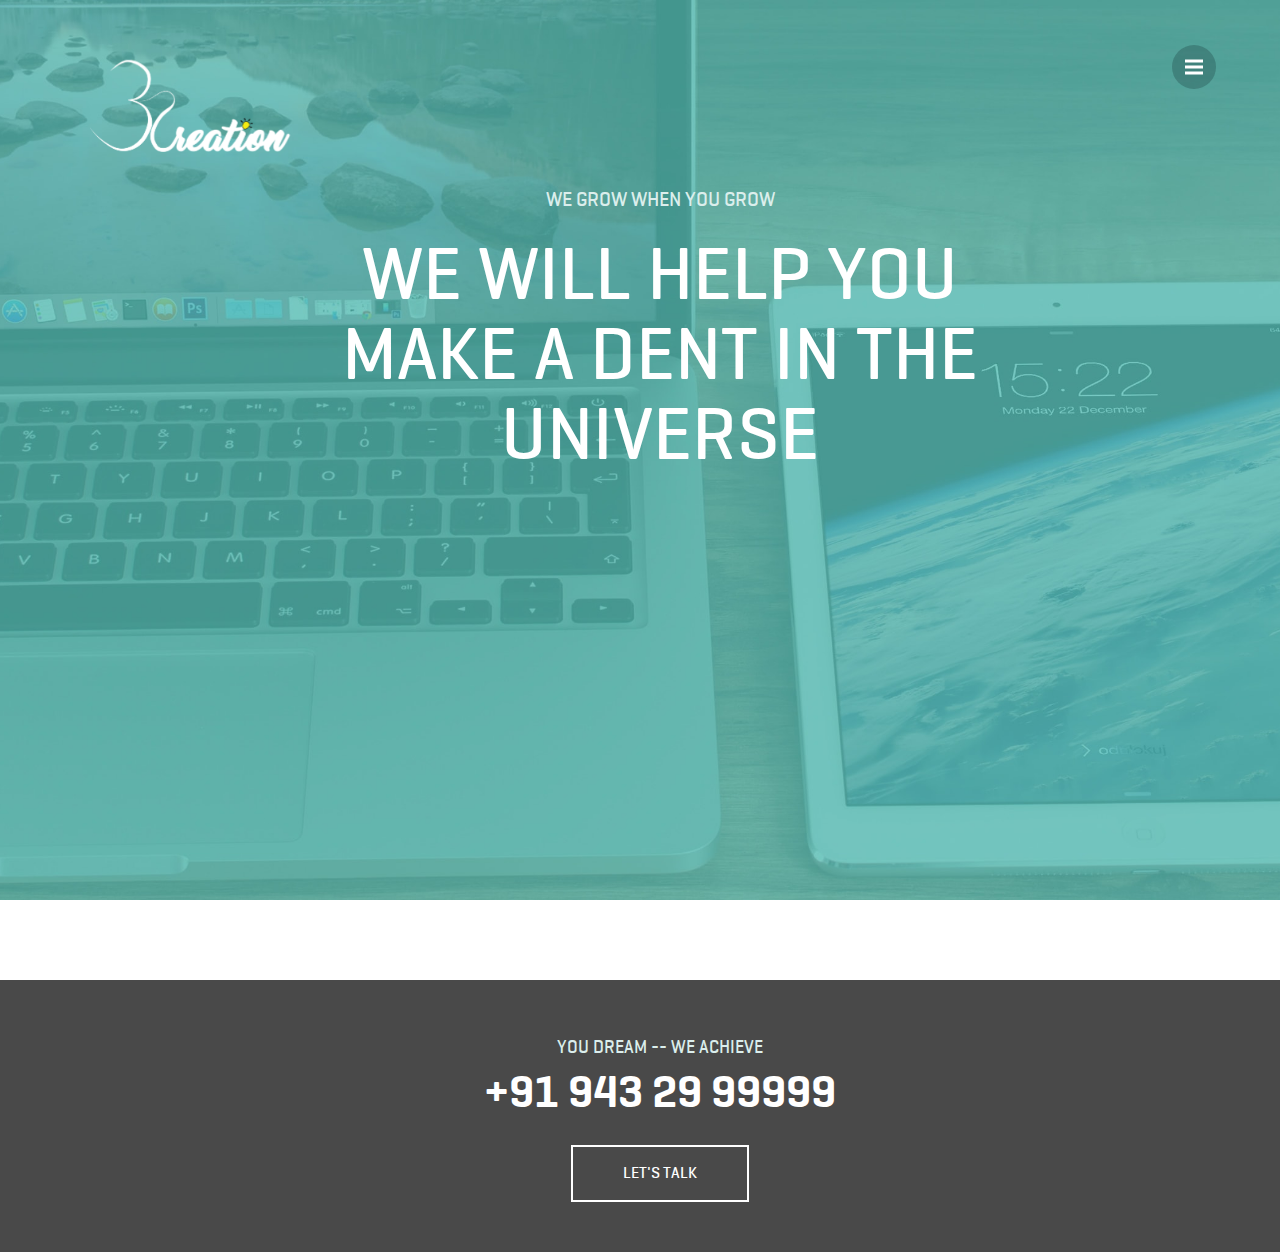
==== commit 240ee55e: "sixth" ====
--- a/contact/index.html
+++ b/contact/index.html
@@ -3,7 +3,7 @@
 <html lang="en">
 <head>
   <meta charset="UTF-8">
-  <title>Contact | OhmCreation</title>
+  <title>Contact | OmCreation</title>
   <link rel="stylesheet" href="../wp-content/themes/webbies/css/bootstrap.min.css">
   <link rel="stylesheet" href="../wp-content/themes/webbies/style.css">
   <script src="../wp-content/themes/webbies/js/prefixfree.min.js"></script>
@@ -33,7 +33,7 @@
 		<a href="../index.html"><img src="../wp-content/uploads/2016/03/grenn_logo-min.png" style="width: 200px;"></img></a>
 			<li><a href="../index.html">Home</a></li>
 			<li><a href="../what-we-offer/index.html">What we offer</a></li>
-			<!-- <li><a href="http://webbies.co/advantage/">Ohmcreation advantage</a></li> -->
+			<!-- <li><a href="http://webbies.co/advantage/">OmCreation advantage</a></li> -->
 			<li><a href="../index.html%3Fp=6.html">Our Process</a></li>
 			<!--<li><a href="testimonials.html">Testimonials</a></li>-->
 			<li><a href="index.html">Contact</a></li>
@@ -125,7 +125,7 @@
 <footer>
   <div class="container ft_3">
     <ul>
-      <li class="ft_1">WHERE YOU SEE SCREENS, WE SEE LIFE!</li>
+      <li class="ft_1">YOU DREAM -- WE ACHIEVE</li>
       <li class="ft_2"><a href="tel:+919836159218">+91 943 29 99999</a></li>
       <li class="top">
         <button class="bttn3">LET'S TALK<!--<a href="tel:+91 9836159218"> </a>--></button>
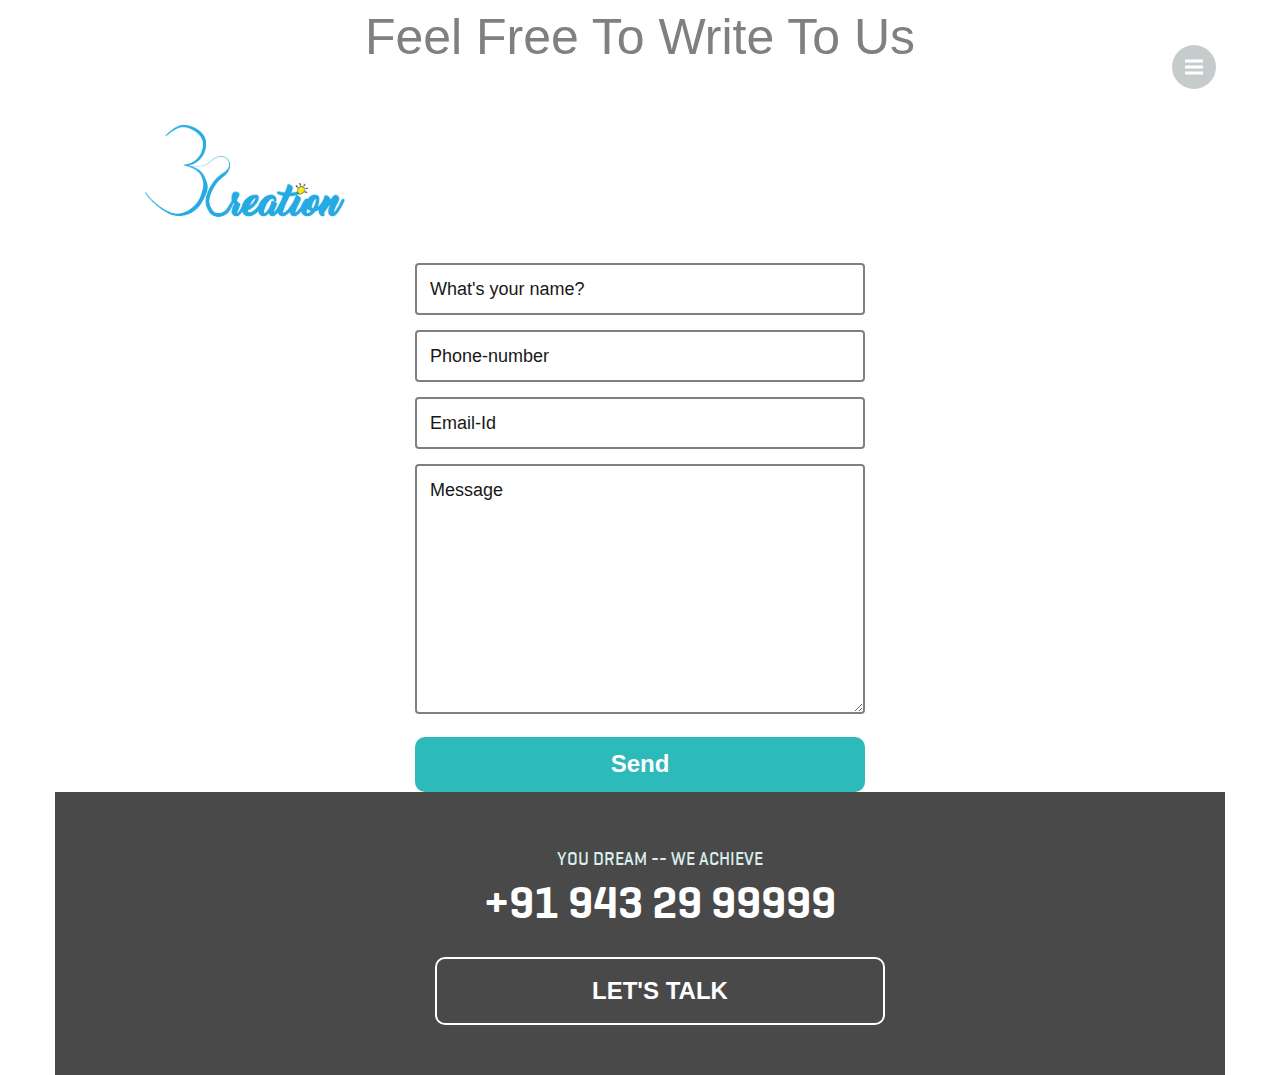
==== commit 904c4010: "sfGjk" ====
--- a/contact/index.html
+++ b/contact/index.html
@@ -11,6 +11,8 @@
   <!--menubar css-->
    <link rel="stylesheet" href="../wp-content/themes/webbies/css/responsive.css">
   <link rel="stylesheet" href="../wp-content/themes/webbies/css/navbar.css">
+  <link rel="stylesheet" href="../wp-content/themes/webbies/css/contact.css">
+
   <!-- SEO -->
   <meta name="description"  content="Feel free to contact us, if you want to get quality web designing, web development, Application development at affordable prices." />
 
@@ -20,10 +22,11 @@
 
 <body>
 
-<header>
-  <nav class="navbar navbar-default navbar-fixed-top" role="navigation">
+<header style="display: flex;flex-direction: column;align-items: center;">
+    <h1>Feel Free To Write To Us</h1>
+  <nav class="navbar navbar-default " role="navigation">
   <div class="navbar-header">
-        <a class="navbar-brand" href="../index.html"><img src="../wp-content/uploads/2016/03/logo-min.png" style="width: 200px;"></a>
+        <a class="navbar-brand" href="../index.html"><img src="../wp-content/uploads/2016/03/logo-min11.png" style="width: 200px;"></a>
       </div>
     <div class="container">
       <!-- navbar-header -->
@@ -42,22 +45,17 @@
     </div>
   </nav>
 
-  <div class="carousel fade" data-ride="carousel" id="featured">
+<!--   <div class="carousel fade" data-ride="carousel" id="featured"> -->
   <!--<ol class="carousel-indicators">
     </ol>-->
     
-    <div class="carousel-inner fullheight">
-      <div class="item"><img src="../wp-content/uploads/2016/03/contact-min.jpg" alt="O">
-      	<div class="col-md-12 col-sm-12 col-xs-12 icon_div ">
-        	<ul class="ne_top adv_2">
-        	<div class="container top con1">WE GROW WHEN YOU GROW</div>
-            <div class="container top con2">
-                WE WILL HELP YOU MAKE A DENT IN THE UNIVERSE
-            </div>
-            </ul>
-        </div>
-      </div>
-    </div>
+    
+             <!--
+<div class="form-group">
+<div class="input-group">
+                        <textarea name="InputMessage" id="InputMessage" class="form_control" placeholder="Massage:" rows="5" required></textarea><br />
+                        <span class="input_group_addon"></span></span>
+                    </div>
 
     <!--<a class="left carousel-control" href="#featured" role="button" data-slide="prev">
     <span class="glyphicon glyphicon-chevron-left"><img src="images/left_ar.png" class="img-responsive"></span>
@@ -65,9 +63,14 @@
     <a class="right carousel-control" href="#featured" role="button" data-slide="next">
     <span class="glyphicon glyphicon-chevron-right"> <img src="images/right_ar.png" class="img-responsive"></span>
     </a>-->
-    
-  </div>
-</header>
+<form action="mailto:mail@mail.com" method="GET" enctype="text/plain" style="max-width:450px;z-index: 2">
+  <input name="name" type="text" class="f-input" placeholder="What's your name?">
+  <input name="phone-number" type="text" class="f-input" placeholder="Phone-number">    
+  <input name="email" type="text" class="f-input" placeholder="Email-Id"> 
+  <textarea name="text" class="f-input" placeholder="Message"></textarea>
+  <button type="button" value="Send">Send</button>
+</form>
+ 
 
 <!-- <div class="main">
   <div class="page" id="mission">
@@ -117,10 +120,6 @@
             <div class="col-md-6 col-sm-6 top"> <span class="con_no ">+91 98361 59218</span></div>
         </div>
       </div>-->
-      
-    </div>
-  </div>
-</div><!-- main -->
 
 <footer>
   <div class="container ft_3">
--- a/wp-content/themes/webbies/css/responsive.css
+++ b/wp-content/themes/webbies/css/responsive.css
@@ -10,6 +10,12 @@
 	.imf_abs {
     top: 116px;
 }
+#com1{
+    margin-left: 20%;
+}
+#com2,#com3{
+    margin-left: 15%;
+}
 	.carousel-caption {
     z-index: 10;
    /* top: 73%;*/
@@ -41,8 +47,8 @@
 .carousel-control .icon-next, .carousel-control .glyphicon-chevron-right {
     right: 50%;
     margin-right: -10px;
-}
-	}
+    }
+}
 
 @media only screen 
 and (min-width: 1000px)
@@ -50,22 +56,21 @@
 
 
 	.carousel-control .icon-next, .carousel-control .glyphicon-chevron-right {
-    right:65%;
-    margin-right: -10px;
-}
+        right:65%;
+        margin-right: -10px;
+    }
 	.con2 {
-    width: 80%;
-    line-height: 80px;
-    font-size: 65px;
-    padding: 0px 100px 20px 101px;
-}
-.button5 {
- padding-right: 36px;
-    padding-left:36px;
-    font-size: 16px;
-
-}
-	}
+        width: 80%;
+        line-height: 80px;
+        font-size: 65px;
+        padding: 0px 100px 20px 101px;
+    }
+    .button5 {
+        padding-right: 36px;
+        padding-left:36px;
+        font-size: 16px;
+    }
+}
 
 @media only screen 
 and (min-width: 768px)
@@ -311,9 +316,19 @@
 a.right.carousel-control {
     margin-right:0;
 }
-.cor_with{    width: 150px;
+.cor_with{    
+    width: 150px;
     padding: 0 !important;
     margin: 30px auto;
-    text-align: center;}
-
-	}
+    text-align: center;
+    }
+#com1{
+    margin-left:-20%;
+}
+#com2{
+    margin-left: -8%;
+}
+#com3{
+    margin-left: -30%;
+}
+}
--- a/wp-content/themes/webbies/css/contact.css
+++ b/wp-content/themes/webbies/css/contact.css
@@ -0,0 +1,62 @@
+h1 {
+  font-size:50px;
+  color: grey;
+  padding-top:10px;
+  text-align: center;
+  font-family: sans-serif,  Arial, sans-serif;
+}
+
+body { color:white }
+
+.f-input::placeholder {
+  color:black;
+  opacity:0.9;
+  z-index: 10;
+}
+
+.f-input {
+  background-color: transparent;
+  border:2px solid grey;
+  transition: all 0.3s;
+  padding: 13px;
+  margin-bottom: 15px;
+  width:100%;
+  box-sizing: border-box;
+   color:black;
+  font-family: Helvetica, Arial, sans-serif;
+  font-weight:500;
+  font-size: 18px;
+  border-radius: 4px;
+  line-height: 22px;
+  text-align:left;
+}
+
+.f-input:focus { 
+  border:2px solid grey; }
+
+textarea {
+  height: 250px;
+  line-height: 150%;
+  resize:vertical;
+}
+
+button {
+  max-width:450px;
+   font-family: Arial, Helvetica, sans-serif;
+  width: 100%;
+  background:#2cbaba;
+  border-radius:10px;
+  border:0;
+  cursor:pointer;
+  color:white;
+  font-size:24px;
+  padding-top:10px;
+  padding-bottom:10px;
+text-align:center;
+  transition: all 0.3s;
+  font-weight:600; 
+}
+button:hover {
+  
+ background:#3a3939; 
+}
